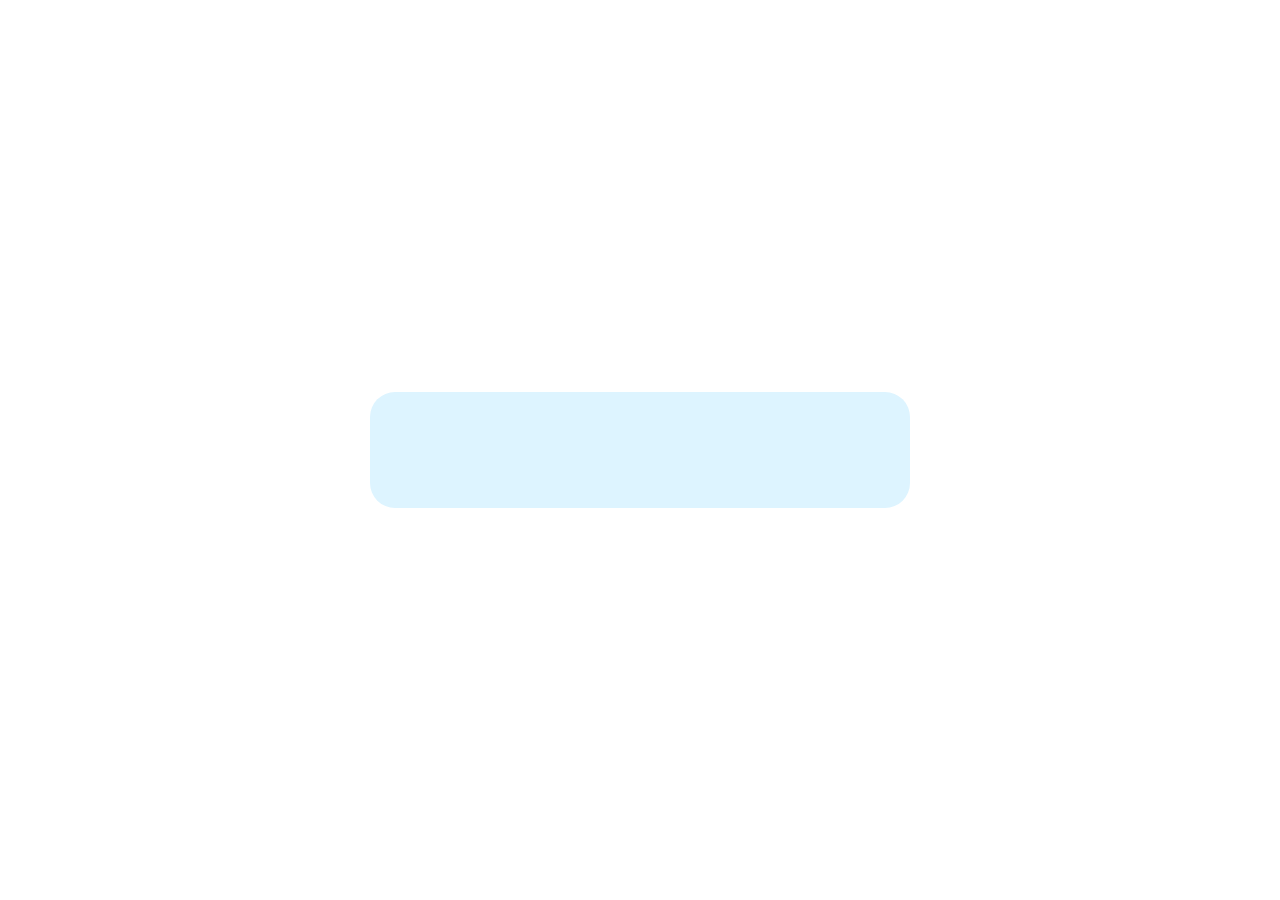
==== index.html @ ac1bcc0e "centered on screen" ====
<!DOCTYPE html>
<html lang="en">
<head>
    <meta charset="UTF-8">
    <meta name="viewport" content="width=device-width, initial-scale=1.0">

    
    <title>Flash cards</title>
</head>
<body>

<!-- <button onclick="execute()">execute</button> -->
    
    <div id="card" class="center-fixed">

        <p id="title"></p>
        
        <p id="question", ></p>


        <p>&nbsp</p>


        <p id="answer"></p>
        
        <p>&nbsp</p>

        <div id="difficulties">
            <!-- <p id="button1" class="button">EASY</p>
            <p id="button2" class="button">OKAY</p>
            <p id="button3" class="button">HARD</p> -->
        </div>  


    </div>


</body>

    <!-- import css -->
    <link rel="stylesheet" href="style.css" type="text/css"/>

    <!-- import fonts -->
    <link href="https://fonts.googleapis.com/css2?family=Hammersmith+One&family=Noto+Sans:wght@400;700&display=swap" rel="stylesheet">
    <link href="https://fonts.googleapis.com/css?family=Archivo+Black|Judson:400,700" rel="stylesheet">

    <!-- import jQuery -->
    <script src="https://ajax.googleapis.com/ajax/libs/jquery/3.2.1/jquery.min.js"></script>

    <!-- import google api -->
    <script src="https://apis.google.com/js/api.js"></script>

    <!-- import js -->
    <script src="script.js"></script>

</html>
---- style.css ----
#title{
    font-family: 'Noto Sans', sans-serif;
    font-weight: 400;
    text-align: left;
    color: slategray;
    /* border-style: solid; */
    /* font-size: x-large; */
    
}

#question{

    font-family: 'Noto Sans', sans-serif;
    font-weight: bold;
    font-size: x-large;

    /* margin-left: auto; */
    /* margin-right: 10%; */

    
    text-align: left;
    line-height: 20pt;
}

.center-fixed {
  position: fixed;
  top: 50%;
  left: 50%;
  transform: translate(-50%, -50%);
}

#card{
    /* transition-duration: 80ms; */


    border-radius: 25px;
    background: rgb(221, 244, 255);
    padding: 20px; 
    width: 500px;
}

.button{
    /* box-shadow: 0 8px 16px 0 rgb(236, 11, 11), 0 6px 20px 0 rgb(0, 0, 0),8px 0 0 16px rgb(118, 245, 15); */
    padding-top: 5px;
    padding-bottom: 5px;
    opacity: 20%;
    /* border-style: solid; */
    /* border-radius: 15px; */
    flex-grow: 1;
    border-radius: 15px;
    /* border-color: white; */
    /* background-color: gray; */

    /* color: black; */
    font-family: 'Noto Sans', sans-serif;
    font-weight: bold;
    font-size: 20px;
    letter-spacing: 6px;
    color: white;

    text-align: center;

    background-color: gray !important;
}

#button{
    /* border-radius: 40%; */
    
    /* border-width: 2px; */
    /* border-color: black; */
    /* padding: 6px;  */
    /* padding-top: 35px;
    opacity: 15%;
    border-style: solid; */

   

    
    
    

}

#button1{
    background-color: green;
    
}

#button2{
    background-color: blue;
}

#button3{
    background-color: red;
}


#answer{   
    font-family: 'Noto Sans', sans-serif;
    font-weight: 400;
    font-size: large;

    margin-left: 4%;

    text-align: center;
    white-space: pre-line;
    line-height: 18pt;

    overflow: hidden;
    max-height: 0px;
    transition: max-height 200ms ease-in;

}

#difficulties{
    display: flex;
    justify-content: center;
    /* width: 20px; */
}

#hidden{
    
}

#wrapper {
    /* background: #ccc; */
    
  }

#example{

}

#tags{

}




p{
    
    margin: 10px;
}

h1{
    /* font-family: 'Archivo', sans-serif;
    font-weight: 500; */
}

hr{
    margin: 30px;
    border: 1px solid rgb(95, 95, 95);
}

.subtitle{
    /* padding-top: 40px; */
    text-align: left;
    font-size: large;
}

.columns{
    /* display: flex;
    flex-direction: column; */
    /* align-items: center */
}

body{
    /* background-color: rgb(231, 247, 255); */
    max-width: 400pt; 
    margin: 0 auto; 
}
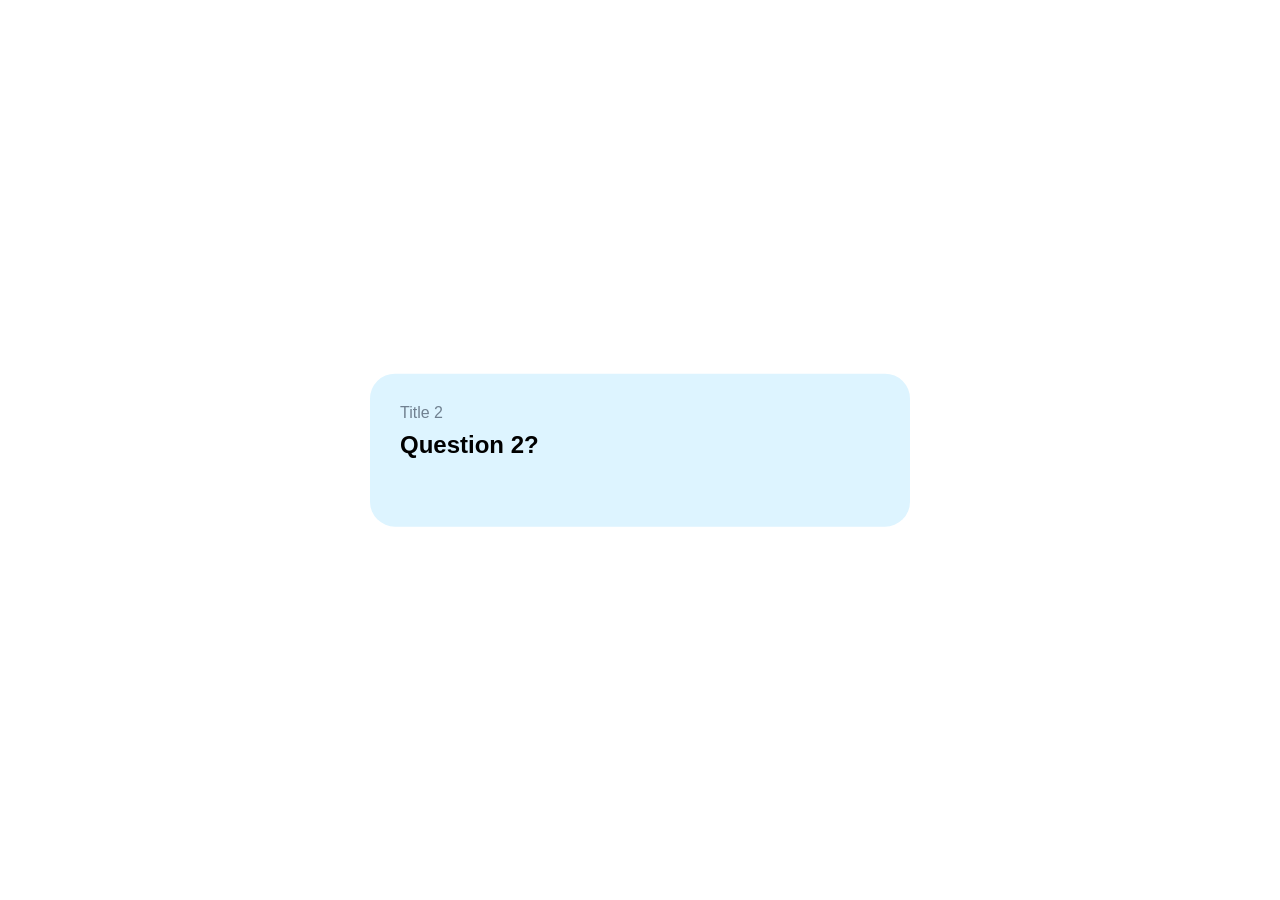
==== commit 0e988900: "Simplify" ====
--- a/index.html
+++ b/index.html
@@ -23,13 +23,13 @@
 
         <p id="answer"></p>
         
-        <p>&nbsp</p>
+        <!-- <p>&nbsp</p>
 
         <div id="difficulties">
-            <!-- <p id="button1" class="button">EASY</p>
+            <p id="button1" class="button">EASY</p>
             <p id="button2" class="button">OKAY</p>
-            <p id="button3" class="button">HARD</p> -->
-        </div>  
+            <p id="button3" class="button">HARD</p>
+        </div>   -->
 
 
     </div>
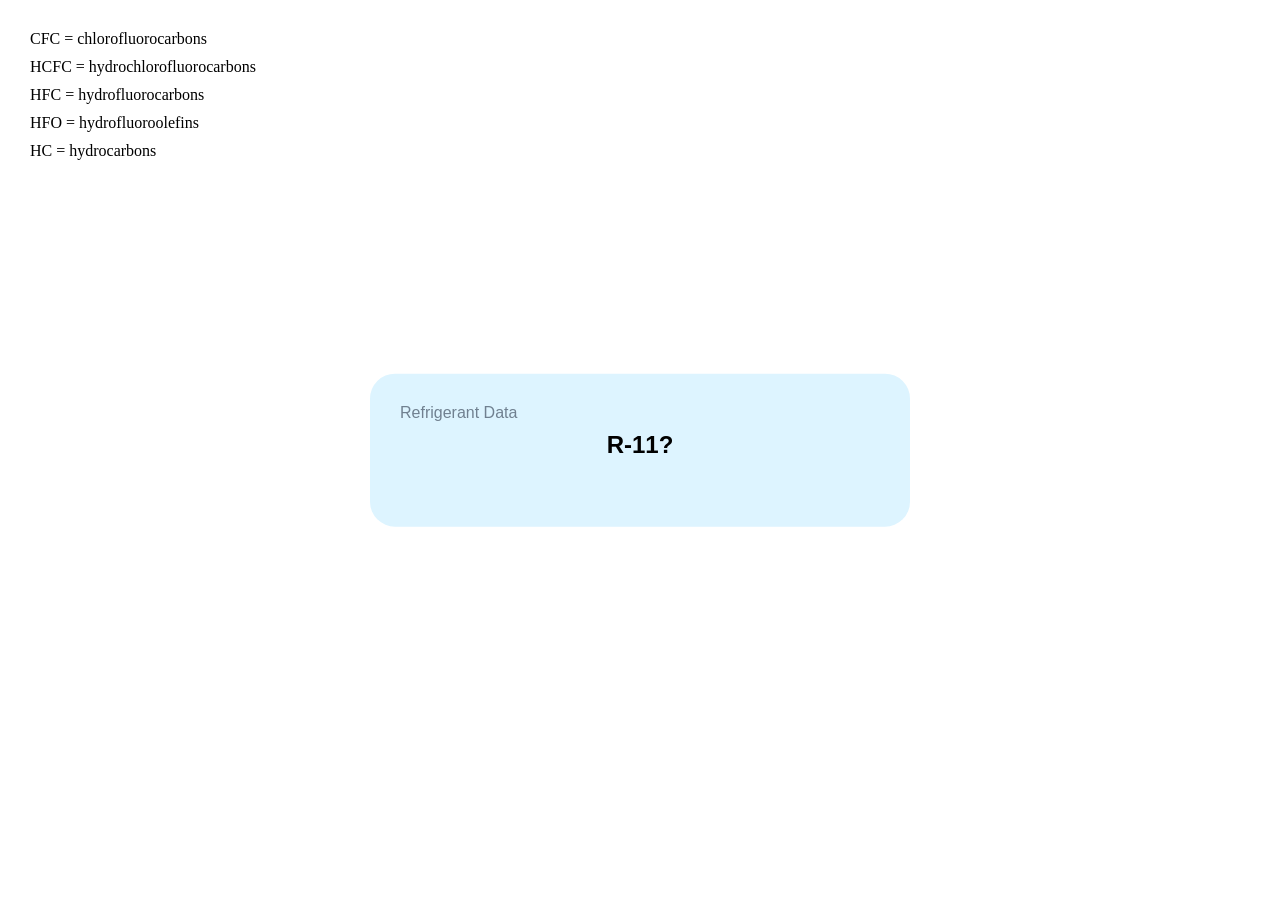
==== commit d52bf5ea: "groups" ====
--- a/index.html
+++ b/index.html
@@ -3,54 +3,31 @@
 <head>
     <meta charset="UTF-8">
     <meta name="viewport" content="width=device-width, initial-scale=1.0">
-
+    <link rel="icon" type="image/x-icon" href="/favicon.ico">
     
     <title>Flash cards</title>
 </head>
 <body>
-
-<!-- <button onclick="execute()">execute</button> -->
-    
+    <div id="refrigerant_groups">
+        <p>CFC = chlorofluorocarbons</p>
+        <p>HCFC = hydrochlorofluorocarbons</p>
+        <p>HFC = hydrofluorocarbons</p>
+        <p>HFO = hydrofluoroolefins </p>
+        <p>HC = hydrocarbons</p>
+    </div>
     <div id="card" class="center-fixed">
-
         <p id="title"></p>
-        
         <p id="question", ></p>
-
-
         <p>&nbsp</p>
-
-
         <p id="answer"></p>
-        
-        <!-- <p>&nbsp</p>
-
-        <div id="difficulties">
-            <p id="button1" class="button">EASY</p>
-            <p id="button2" class="button">OKAY</p>
-            <p id="button3" class="button">HARD</p>
-        </div>   -->
-
-
     </div>
-
-
 </body>
-
     <!-- import css -->
     <link rel="stylesheet" href="style.css" type="text/css"/>
 
-    <!-- import fonts -->
-    <link href="https://fonts.googleapis.com/css2?family=Hammersmith+One&family=Noto+Sans:wght@400;700&display=swap" rel="stylesheet">
-    <link href="https://fonts.googleapis.com/css?family=Archivo+Black|Judson:400,700" rel="stylesheet">
-
     <!-- import jQuery -->
-    <script src="https://ajax.googleapis.com/ajax/libs/jquery/3.2.1/jquery.min.js"></script>
-
-    <!-- import google api -->
-    <script src="https://apis.google.com/js/api.js"></script>
+    <script src="jquery-3.2.1.min.js"></script>
 
     <!-- import js -->
     <script src="script.js"></script>
-
 </html>
--- a/style.css
+++ b/style.css
@@ -3,22 +3,13 @@
     font-weight: 400;
     text-align: left;
     color: slategray;
-    /* border-style: solid; */
-    /* font-size: x-large; */
-    
 }
 
 #question{
-
     font-family: 'Noto Sans', sans-serif;
     font-weight: bold;
     font-size: x-large;
-
-    /* margin-left: auto; */
-    /* margin-right: 10%; */
-
-    
-    text-align: left;
+    text-align: center;
     line-height: 20pt;
 }
 
@@ -30,9 +21,6 @@
 }
 
 #card{
-    /* transition-duration: 80ms; */
-
-
     border-radius: 25px;
     background: rgb(221, 244, 255);
     padding: 20px; 
@@ -52,7 +40,7 @@
     /* background-color: gray; */
 
     /* color: black; */
-    font-family: 'Noto Sans', sans-serif;
+    font-family: sans-serif;
     font-weight: bold;
     font-size: 20px;
     letter-spacing: 6px;
@@ -63,40 +51,14 @@
     background-color: gray !important;
 }
 
-#button{
-    /* border-radius: 40%; */
-    
-    /* border-width: 2px; */
-    /* border-color: black; */
-    /* padding: 6px;  */
-    /* padding-top: 35px;
-    opacity: 15%;
-    border-style: solid; */
-
-   
-
-    
-    
-    
-
+#refrigerant_groups {
+    position: absolute;
+    left: 20px;
+    top: 20px;
 }
 
-#button1{
-    background-color: green;
-    
-}
-
-#button2{
-    background-color: blue;
-}
-
-#button3{
-    background-color: red;
-}
-
-
 #answer{   
-    font-family: 'Noto Sans', sans-serif;
+    font-family: sans-serif;
     font-weight: 400;
     font-size: large;
 
@@ -118,34 +80,8 @@
     /* width: 20px; */
 }
 
-#hidden{
-    
-}
-
-#wrapper {
-    /* background: #ccc; */
-    
-  }
-
-#example{
-
-}
-
-#tags{
-
-}
-
-
-
-
 p{
-    
     margin: 10px;
-}
-
-h1{
-    /* font-family: 'Archivo', sans-serif;
-    font-weight: 500; */
 }
 
 hr{
@@ -159,12 +95,6 @@
     font-size: large;
 }
 
-.columns{
-    /* display: flex;
-    flex-direction: column; */
-    /* align-items: center */
-}
-
 body{
     /* background-color: rgb(231, 247, 255); */
     max-width: 400pt; 
